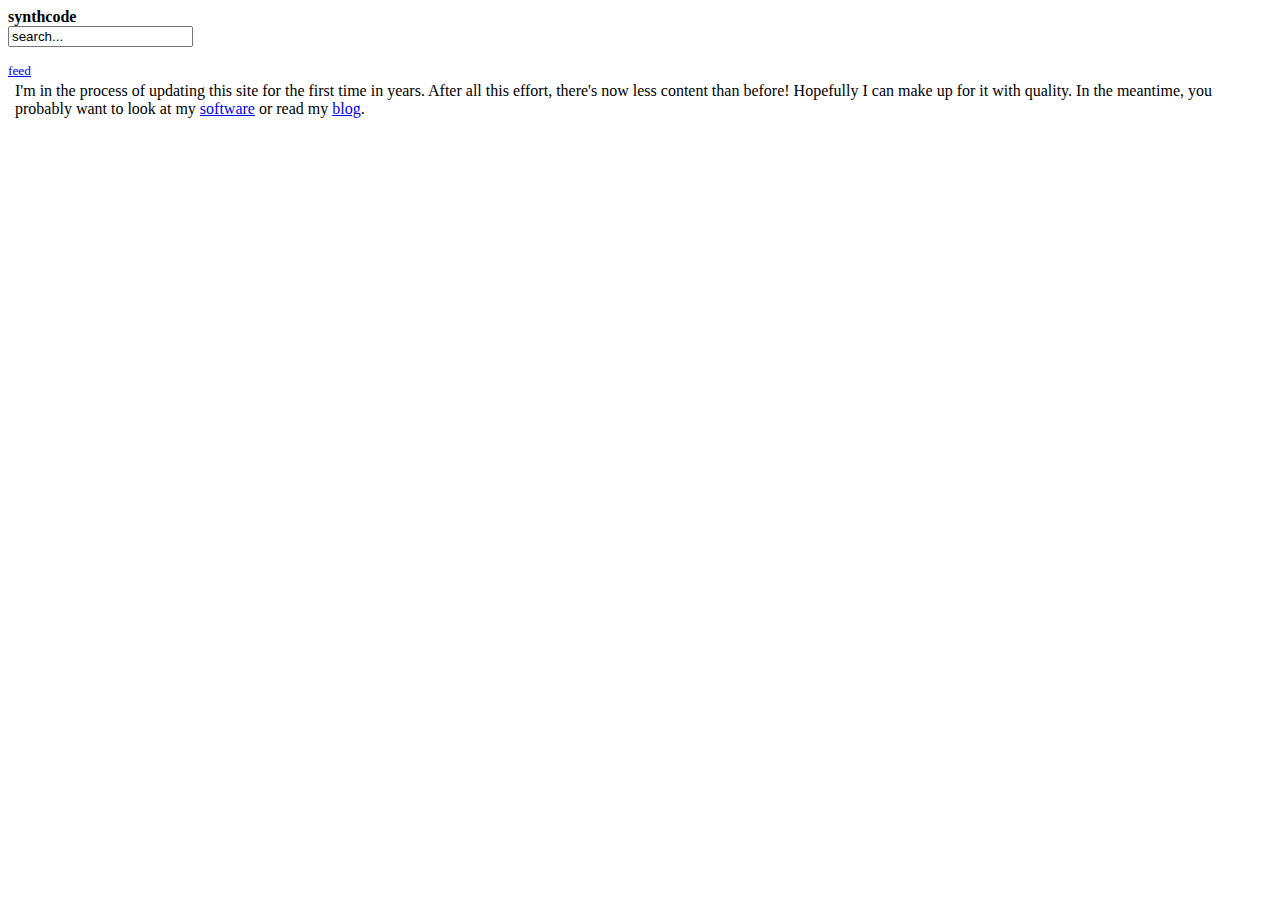
==== www/docs/index.html @ d84e0c46 "working towards release of new site" ====
<html>
<head>
<title>synthcode</title>
<link rel="stylesheet" href="/css/default.css" type="text/css" />
<script type="text/javascript" src="/js/utils.js"></script>
</head>
<body>
<div id="header">
<b>synthcode</b>
</div>

<div id="search">
<form action="http://www.google.com/search">
<input type="text" name="q" value="search..." onfocus="javascript:if (this.value == 'search...') {this.value=''}" />
<input type="hidden" name="domains" value="synthcode.com" />
<input type="hidden" name="sitesearch" value="synthcode.com" />
</form>
<small><a href="/feed.xscm">feed</a></small>
</div>

<div id="main">
<table>
<tr>
<td id="doc1" class="doc"></td>
<td class="main">
<p>

  I'm in the process of updating this site for the first time in
  years.  After all this effort, there's now less content than before!
  Hopefully I can make up for it with quality.  In the meantime, you
  probably want to look at my <a href="/wiki/software">software</a>
  or read my <a href="/blog/">blog</a>.

</p>
</td>
<td class="note">
</tr>
</table>
</div>

</body>

</html>
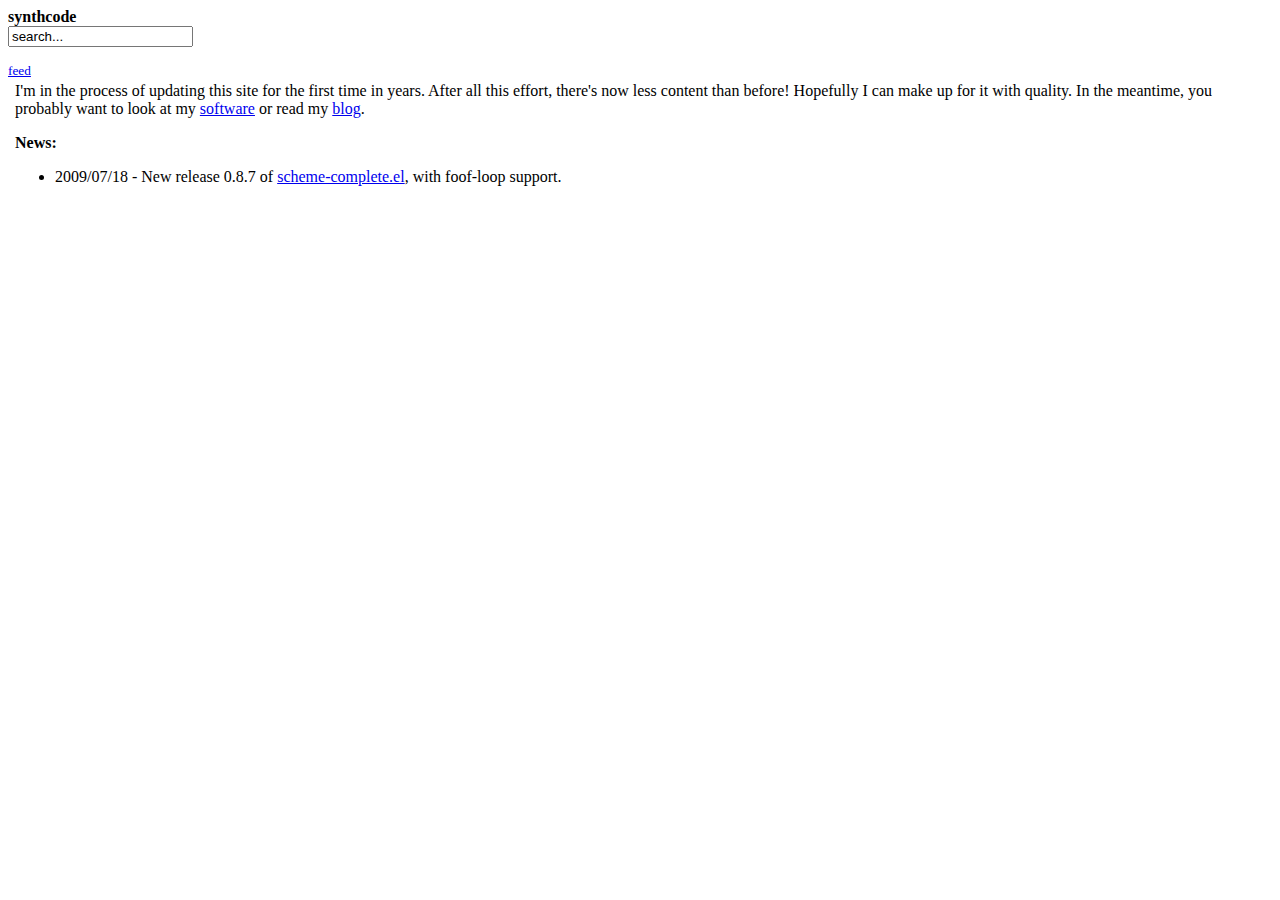
==== commit 91ba5d2d: "updating scheme-complete" ====
--- a/www/docs/index.html
+++ b/www/docs/index.html
@@ -2,6 +2,7 @@
 <head>
 <title>synthcode</title>
 <link rel="stylesheet" href="/css/default.css" type="text/css" />
+<link rel="alternate" type="application/rss+xml" title="synthcode blog" href="/feed.xscm" />
 <script type="text/javascript" src="/js/utils.js"></script>
 </head>
 <body>
@@ -32,6 +33,12 @@
   or read my <a href="/blog/">blog</a>.
 
 </p>
+<p>
+<b>News:</b>
+<ul>
+<li>2009/07/18 - New release 0.8.7 of <a href="emacs/scheme-complete-0.8.7.el.gz">scheme-complete.el</a>, with foof-loop support.</li>
+</ul>
+</p>
 </td>
 <td class="note">
 </tr>
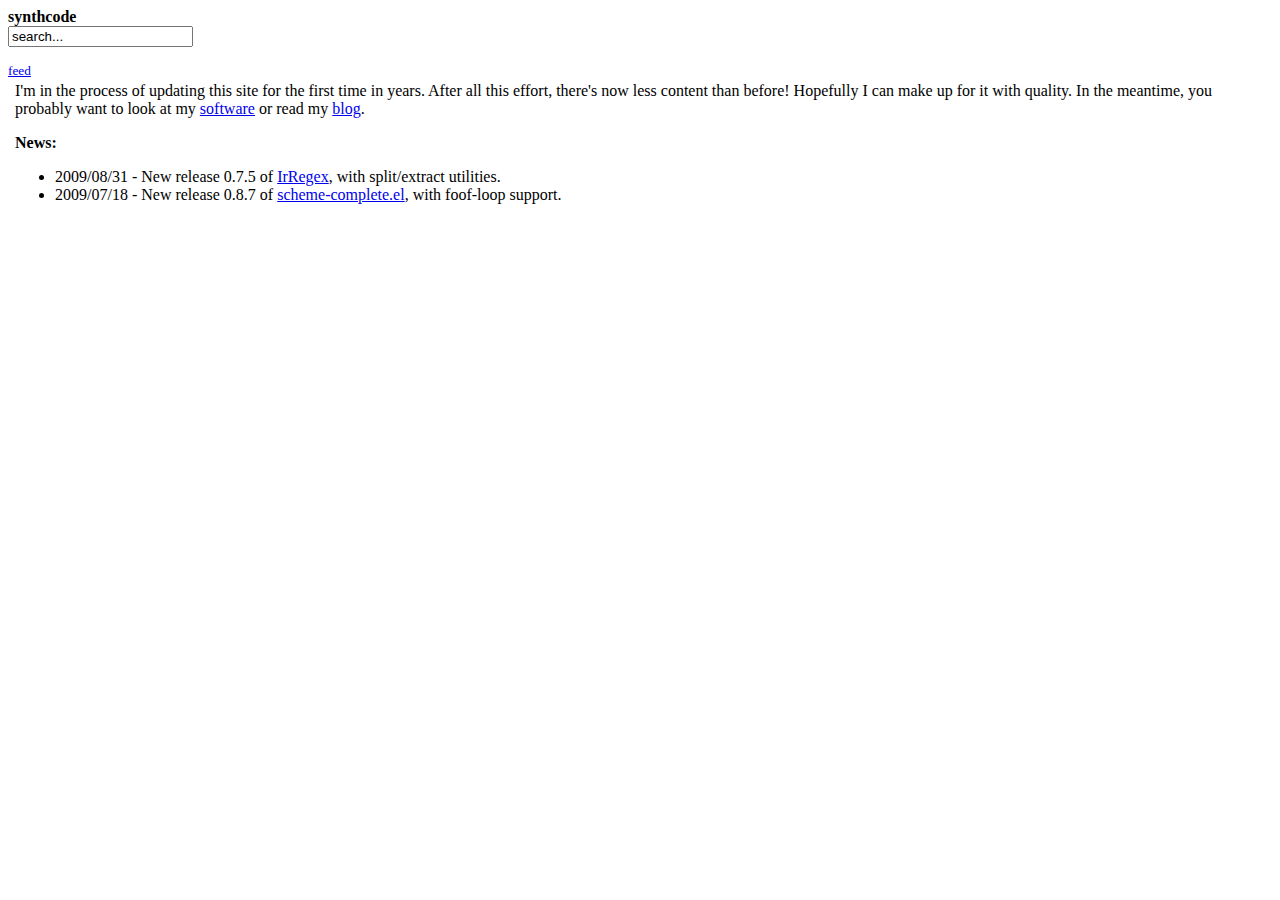
==== commit 721988a7: "news about IrRegex 0.7.5" ====
--- a/www/docs/index.html
+++ b/www/docs/index.html
@@ -36,6 +36,7 @@
 <p>
 <b>News:</b>
 <ul>
+<li>2009/08/31 - New release 0.7.5 of <a href="scheme/irregex">IrRegex</a>, with split/extract utilities.</li>
 <li>2009/07/18 - New release 0.8.7 of <a href="emacs/scheme-complete-0.8.7.el.gz">scheme-complete.el</a>, with foof-loop support.</li>
 </ul>
 </p>
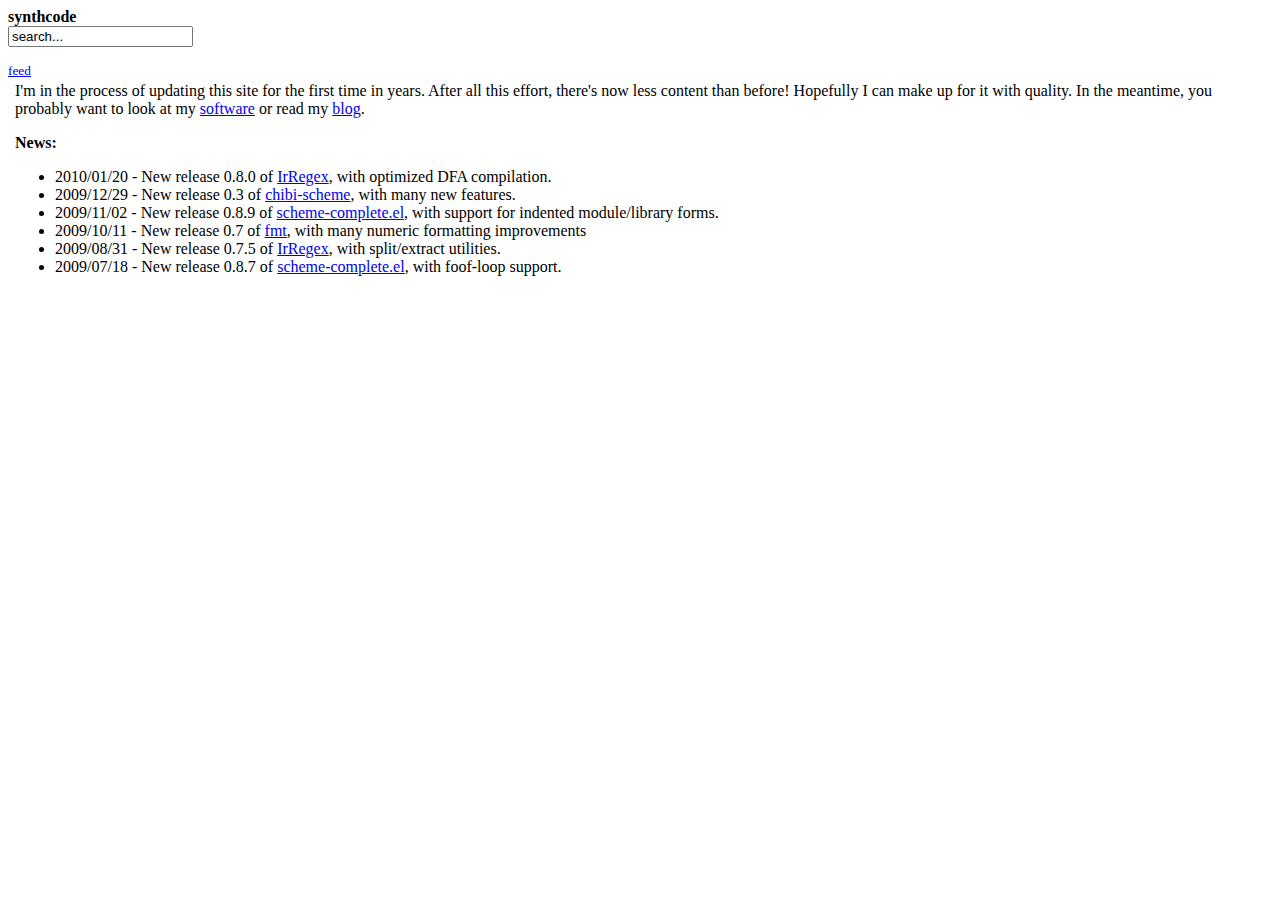
==== commit 136d575a: "web updates" ====
--- a/www/docs/index.html
+++ b/www/docs/index.html
@@ -36,7 +36,11 @@
 <p>
 <b>News:</b>
 <ul>
-<li>2009/08/31 - New release 0.7.5 of <a href="scheme/irregex">IrRegex</a>, with split/extract utilities.</li>
+<li>2010/01/20 - New release 0.8.0 of <a href="scheme/irregex/">IrRegex</a>, with optimized DFA compilation.</li>
+<li>2009/12/29 - New release 0.3 of <a href="http://chibi-scheme.googlecode.com/files/chibi-scheme-0.3.tgz">chibi-scheme</a>, with many new features.</li>
+<li>2009/11/02 - New release 0.8.9 of <a href="emacs/scheme-complete-0.8.9.el.gz">scheme-complete.el</a>, with support for indented module/library forms.</li>
+<li>2009/10/11 - New release 0.7 of <a href="scheme/fmt/">fmt</a>, with many numeric formatting improvements</li>
+<li>2009/08/31 - New release 0.7.5 of <a href="scheme/irregex/">IrRegex</a>, with split/extract utilities.</li>
 <li>2009/07/18 - New release 0.8.7 of <a href="emacs/scheme-complete-0.8.7.el.gz">scheme-complete.el</a>, with foof-loop support.</li>
 </ul>
 </p>
